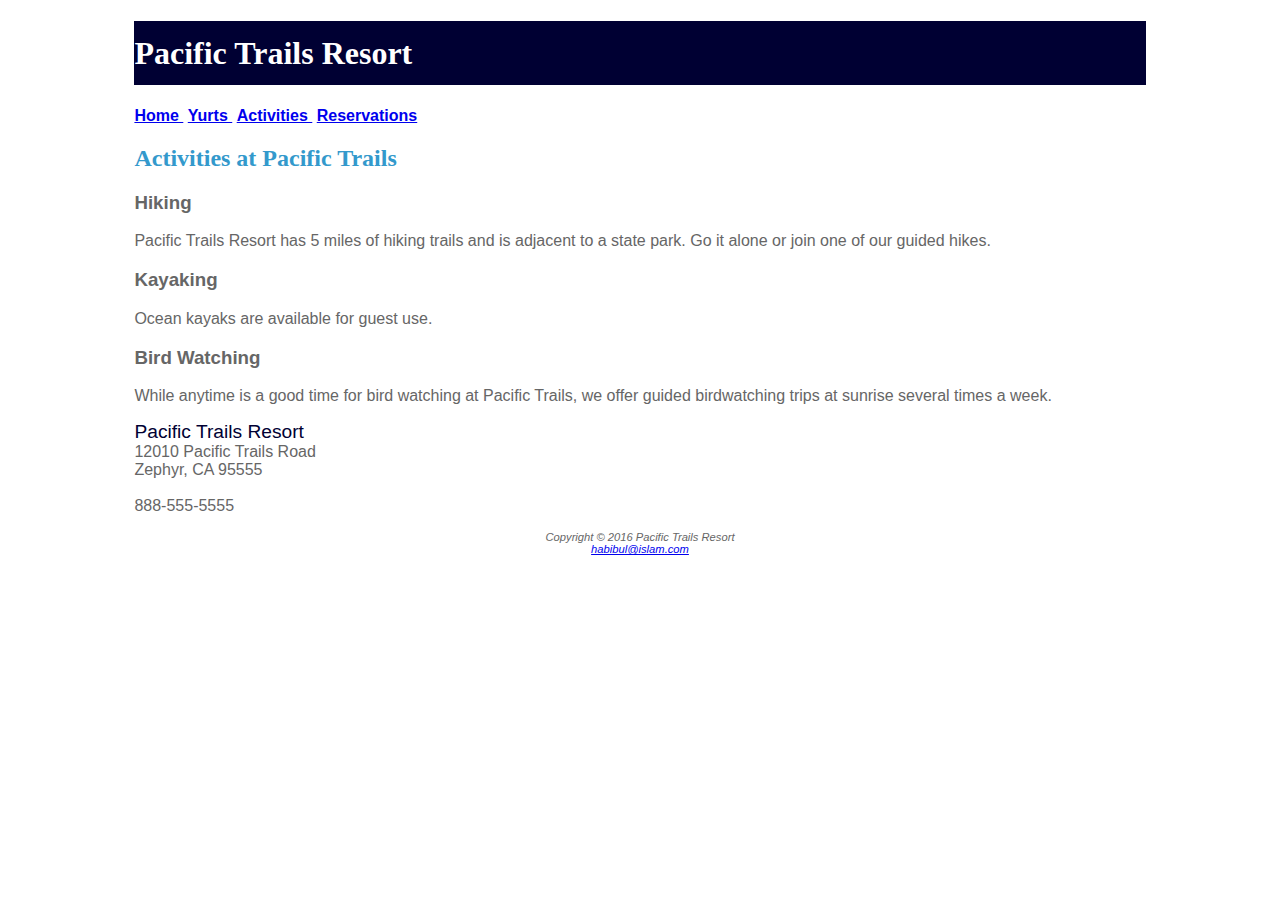
==== activities.html @ 4ff14cee "Update activities.html" ====
<!DOCTYPE html>
<html>
  
  <header>
    <title>Pacific Trails Resort</title>
    <link rel = "stylesheet" type = "text/css" href = "pacific.css" />
  </header>
  
  <div id="wrapper">
  <body>
    <h1>Pacific Trails Resort</h1>
    <div class="navbar">
      <a href="index.html"><b>Home&nbsp;</b></a>
      <a href="yurts.html"><b>Yurts&nbsp;</b></a>
      <a href="activities.html"><b>Activities&nbsp;</b></a>
      <a href="reservations.html"><b>Reservations</b></a>
    </div>
    
    <div id="trailhero">
      <!--   <img src="pacific4/coast.jpg" alt="Pacific Coast" width="100%">   -->
    </div>
      
    <h2>Activities at Pacific Trails</h2>
    
    <h3>Hiking</h3>
    <p>Pacific Trails Resort has 5 miles of hiking trails and is adjacent to a state park. Go it
       alone or join one of our guided hikes.
    </p>
    
    <h3>Kayaking</h3>
    <p>Ocean kayaks are available for guest use.</p>
    
    <h3>Bird Watching</h3>
    <p>While anytime is a good time for bird watching at Pacific Trails, we offer guided 
       birdwatching trips at sunrise several times a week.
    </p>
    
    <div>
      <p><span class="resort">Pacific Trails Resort</span><br>12010 Pacific Trails Road<br>Zephyr, CA 95555<br><br>888-555-5555</p>
    </div>
    
    <footer>
      <p>
        Copyright © 2016 Pacific Trails Resort<br>
        <a 
           href = "mailto: ft1842@wayne.edu">habibul@islam.com
        </a>
      </p>
    </footer>
  </body>
  </div>
    
</html>
---- pacific.css ----
body {
    background-color: #FFFFFF;
    color: #666666;
    font-family: Verdana, Arial, san-serif;
}

header {
    background-color: #000033;
    color: #FFFFFF;
    font-family: Georgia, serif;
}

h1 {   
    background-color: #000033;
    color: #FFFFFF;
    font-family: Georgia, serif;
    line-height: 200%;
}

nav {
    background-color: #90C7E3;
    font-weight: bold;
}

h2 {
    color: #3399CC;
    font-family: Georgia, serif;   
}

dt {
    color: #000033;
    font-weight: bold;
}

.resort {
    color: #000033;
    font-size: 1.2em;
}

footer {
    font-size: 0.7em;
    font-style: italic;
    text-align: center;
}

#wrapper {
  width: 80%;
  margin-right: auto;
  margin-left: auto;
}
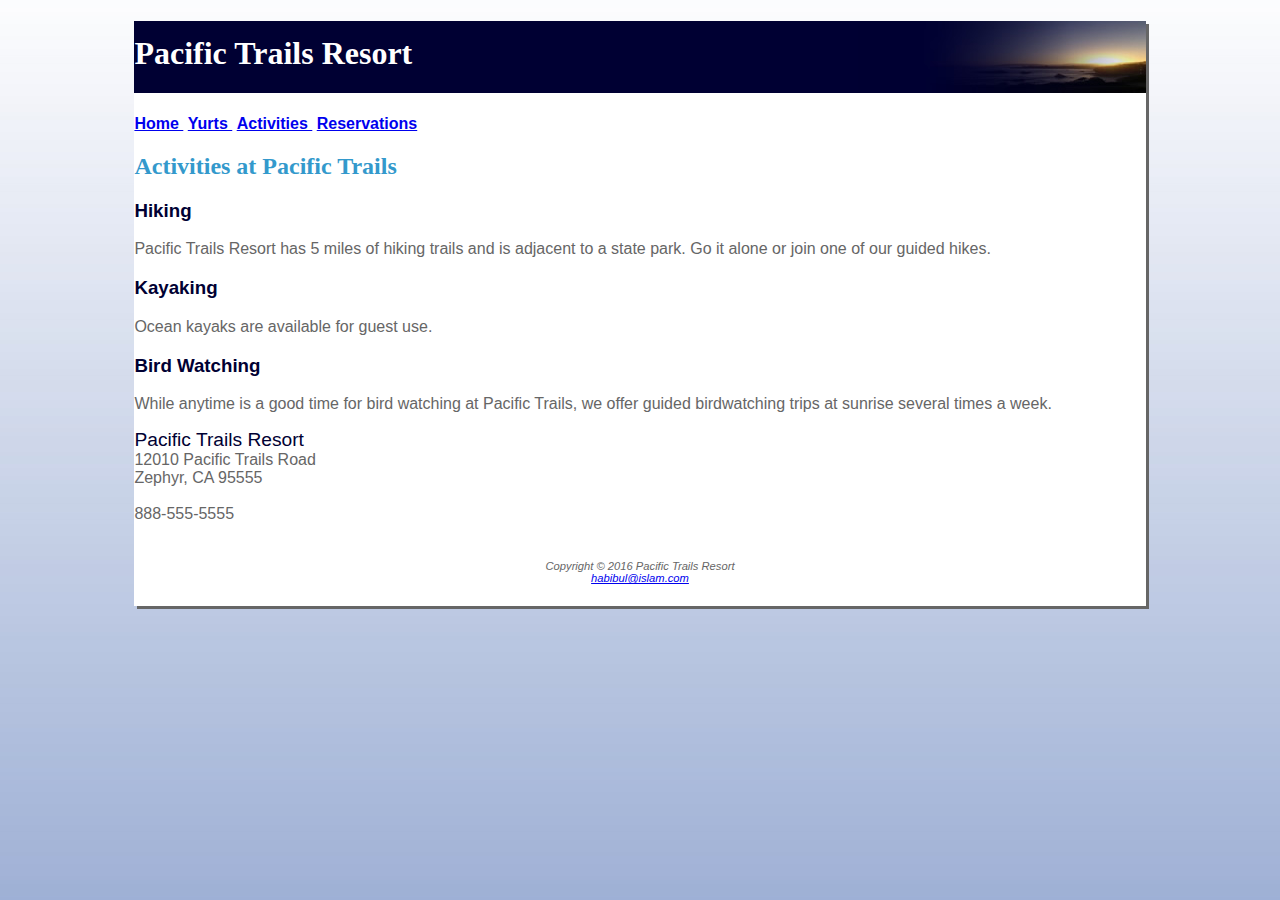
==== commit 05bfe308: "Update activities.html" ====
--- a/activities.html
+++ b/activities.html
@@ -19,7 +19,8 @@
     <div id="trailhero">
       <!--   <img src="pacific4/coast.jpg" alt="Pacific Coast" width="100%">   -->
     </div>
-      
+     
+    <main>
     <h2>Activities at Pacific Trails</h2>
     
     <h3>Hiking</h3>
@@ -38,6 +39,7 @@
     <div>
       <p><span class="resort">Pacific Trails Resort</span><br>12010 Pacific Trails Road<br>Zephyr, CA 95555<br><br>888-555-5555</p>
     </div>
+    </main>
     
     <footer>
       <p>
--- a/pacific.css
+++ b/pacific.css
@@ -2,6 +2,7 @@
     background-color: #FFFFFF;
     color: #666666;
     font-family: Verdana, Arial, san-serif;
+    background-image: url("pacific4/background.jpg");
 }
 
 header {
@@ -15,11 +16,20 @@
     color: #FFFFFF;
     font-family: Georgia, serif;
     line-height: 200%;
+    background-image: url("pacific4/sunset.jpg");
+    background-repeat: no-repeat;
+    background-position: right;
+    height: 72px;
+}
+
+h3 {
+    color: #000033;   
 }
 
 nav {
     background-color: #90C7E3;
     font-weight: bold;
+    padding: 5px;
 }
 
 h2 {
@@ -41,10 +51,15 @@
     font-size: 0.7em;
     font-style: italic;
     text-align: center;
+    padding: 10px;
 }
 
 #wrapper {
   width: 80%;
   margin-right: auto;
   margin-left: auto;
+  background-color: #ffffff;
+  min-width: 720px;
+  max-width: 1024px;
+  box-shadow: 3px 3px;
 }
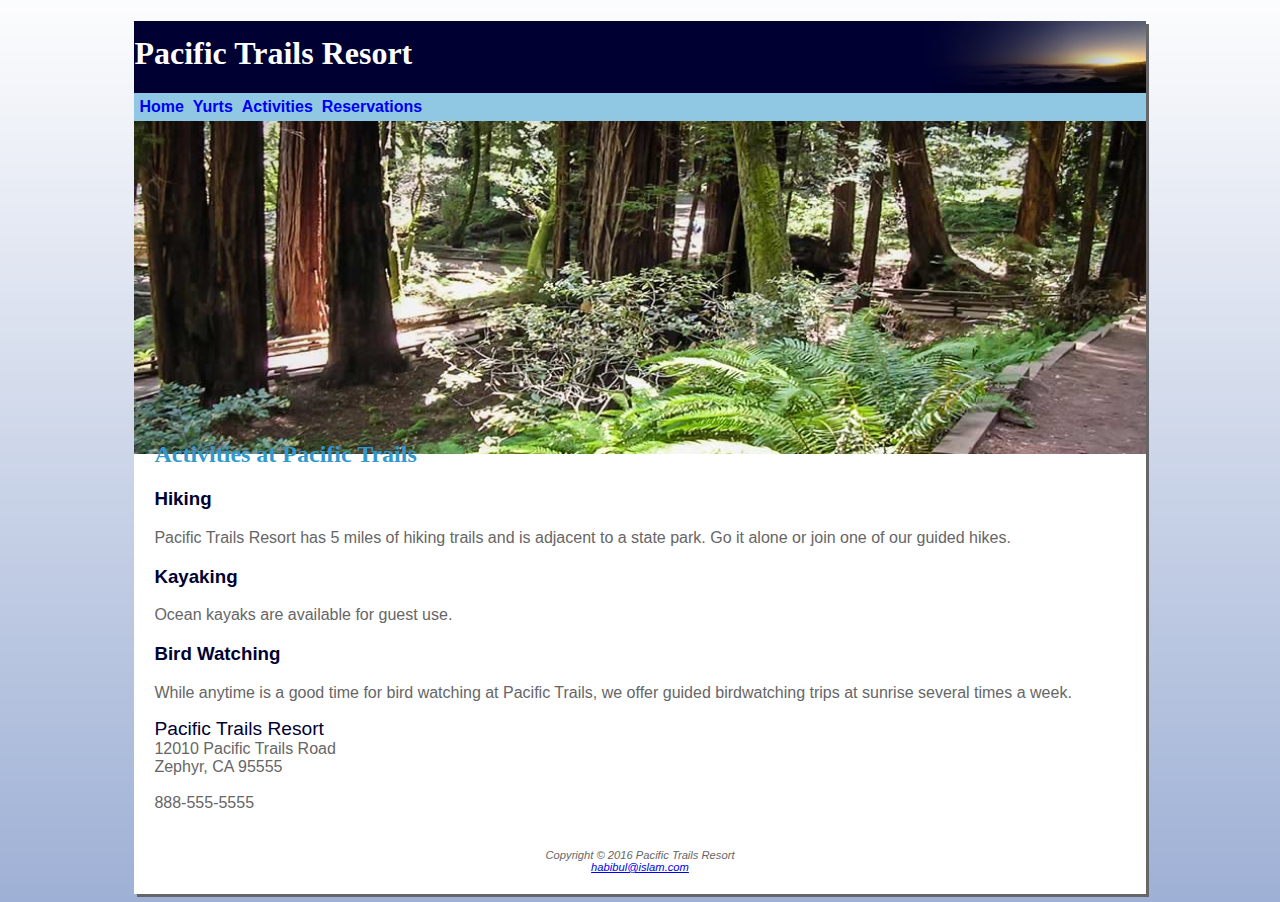
==== commit e25c009b: "Update activities.html" ====
--- a/activities.html
+++ b/activities.html
@@ -9,15 +9,15 @@
   <div id="wrapper">
   <body>
     <h1>Pacific Trails Resort</h1>
-    <div class="navbar">
+    <nav>
       <a href="index.html"><b>Home&nbsp;</b></a>
       <a href="yurts.html"><b>Yurts&nbsp;</b></a>
       <a href="activities.html"><b>Activities&nbsp;</b></a>
       <a href="reservations.html"><b>Reservations</b></a>
-    </div>
+    </nav>
     
     <div id="trailhero">
-      <!--   <img src="pacific4/coast.jpg" alt="Pacific Coast" width="100%">   -->
+      <img src="pacific4/trail.jpg" alt="Pacific Coast" width="100%">
     </div>
      
     <main>
--- a/pacific.css
+++ b/pacific.css
@@ -3,6 +3,12 @@
     color: #666666;
     font-family: Verdana, Arial, san-serif;
     background-image: url("pacific4/background.jpg");
+}
+
+main {
+    padding-left: 20px;
+    padding-right: 20px;
+    display: block;
 }
 
 header {
@@ -20,6 +26,7 @@
     background-repeat: no-repeat;
     background-position: right;
     height: 72px;
+    margin-bottom: 0;
 }
 
 h3 {
@@ -30,6 +37,10 @@
     background-color: #90C7E3;
     font-weight: bold;
     padding: 5px;
+}
+
+nav a { 
+    text-decoration: none; 
 }
 
 h2 {
@@ -63,3 +74,24 @@
   max-width: 1024px;
   box-shadow: 3px 3px;
 }
+
+#homehero {
+    height: 300px;
+    background-image: url(pacific4/coast.jpg);
+    background-size: 100% 100%;
+    background-repeat: no-repeat;
+}
+
+#yurthero {
+    height: 300px;
+    background-image: url(pacific4/yurt.jpg);
+    background-size: 100% 100%;
+    background-repeat: no-repeat;
+}
+
+#trailhero {
+    height: 300px;
+    background-image: url(pacific4/trail.jpg);
+    background-size: 100% 100%;
+    background-repeat: no-repeat;
+}
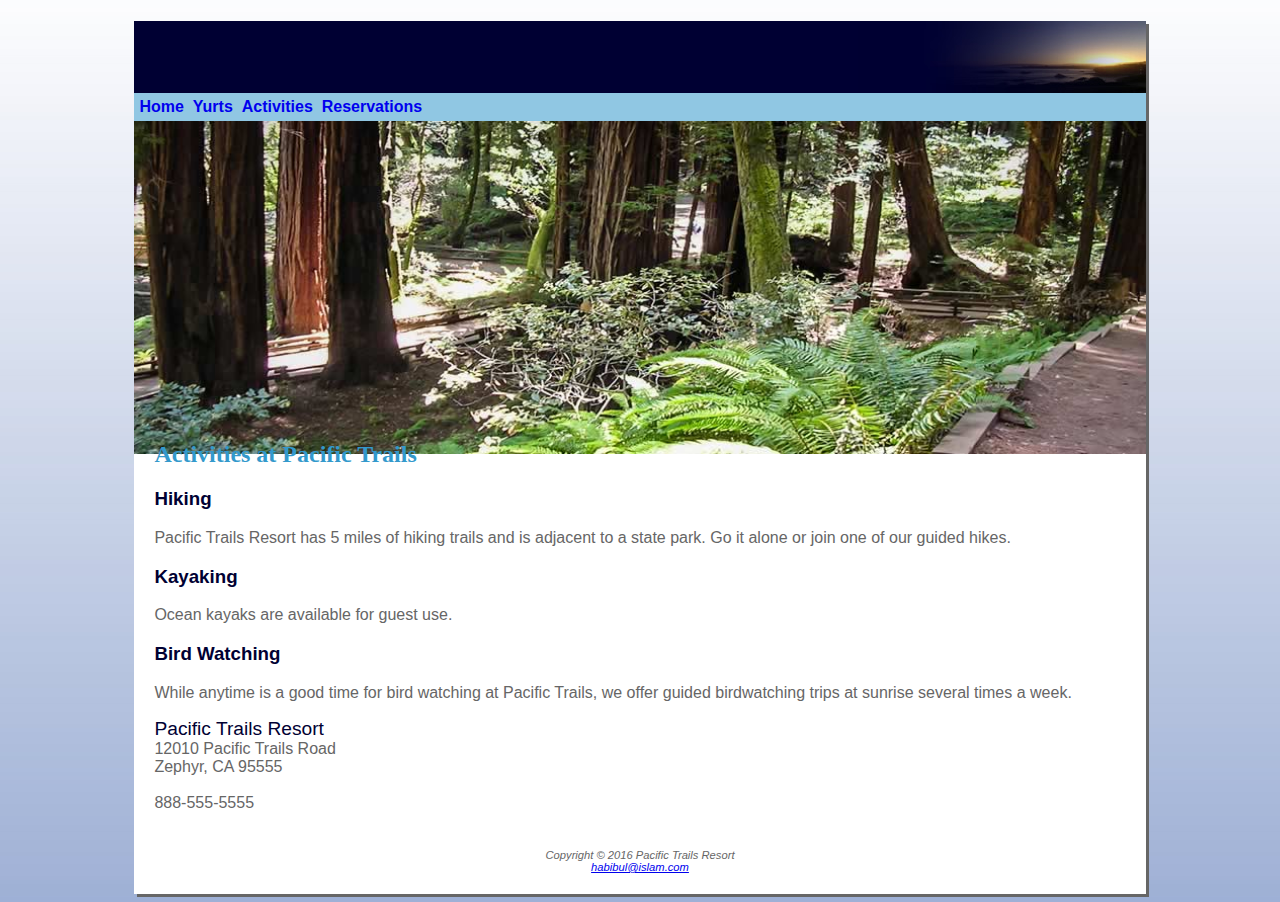
==== commit bb4d2954: "Update activities.html" ====
--- a/activities.html
+++ b/activities.html
@@ -8,7 +8,7 @@
   
   <div id="wrapper">
   <body>
-    <h1>Pacific Trails Resort</h1>
+    <h1><br><br>Pacific Trails Resort</h1>
     <nav>
       <a href="index.html"><b>Home&nbsp;</b></a>
       <a href="yurts.html"><b>Yurts&nbsp;</b></a>
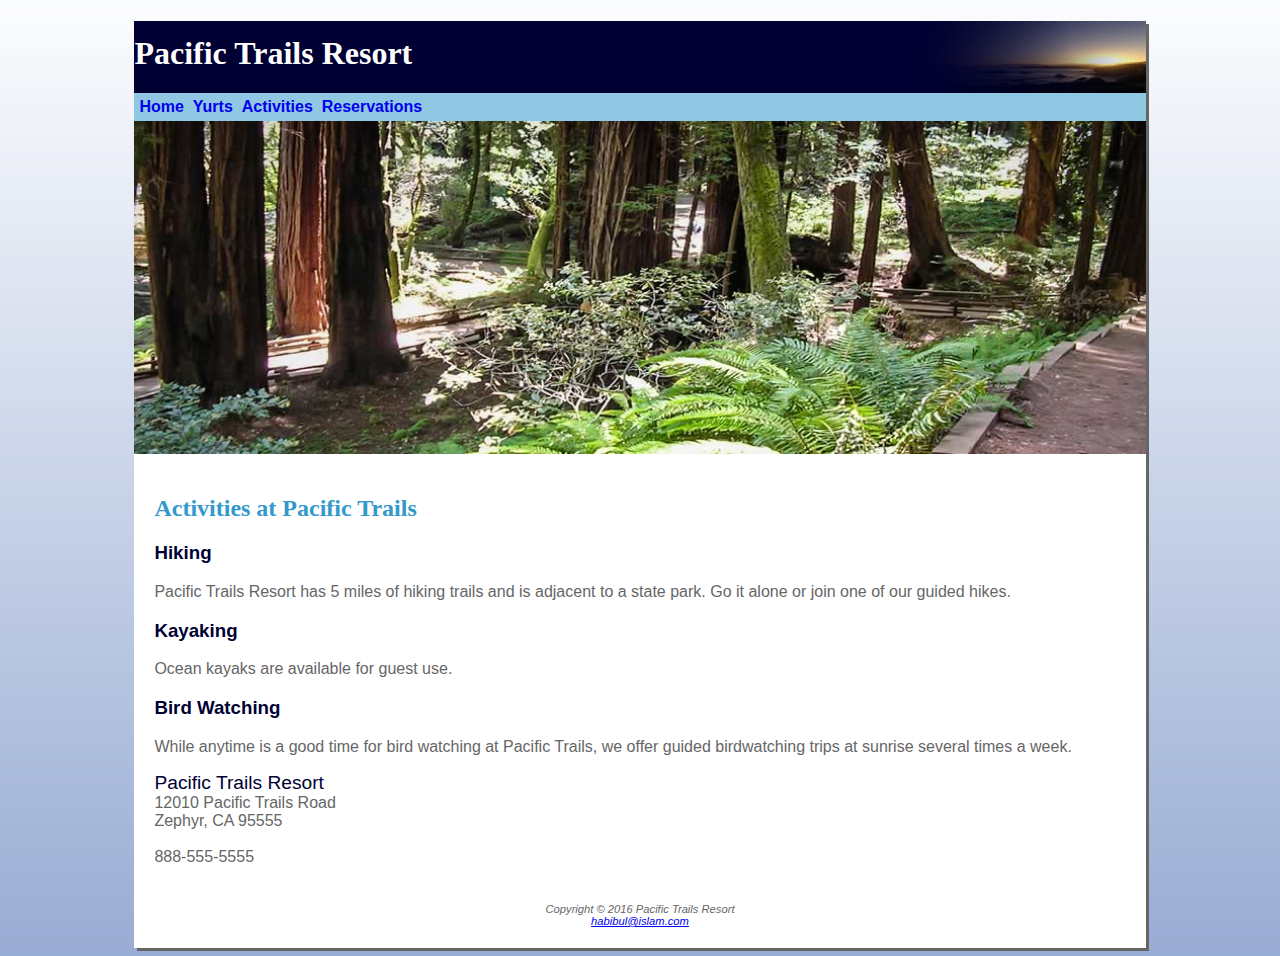
==== commit 01f1e809: "Update activities.html" ====
--- a/activities.html
+++ b/activities.html
@@ -8,7 +8,7 @@
   
   <div id="wrapper">
   <body>
-    <h1><br><br>Pacific Trails Resort</h1>
+    <h1>Pacific Trails Resort</h1>
     <nav>
       <a href="index.html"><b>Home&nbsp;</b></a>
       <a href="yurts.html"><b>Yurts&nbsp;</b></a>
@@ -21,7 +21,7 @@
     </div>
      
     <main>
-    <h2>Activities at Pacific Trails</h2>
+    <h2><br><br>Activities at Pacific Trails</h2>
     
     <h3>Hiking</h3>
     <p>Pacific Trails Resort has 5 miles of hiking trails and is adjacent to a state park. Go it
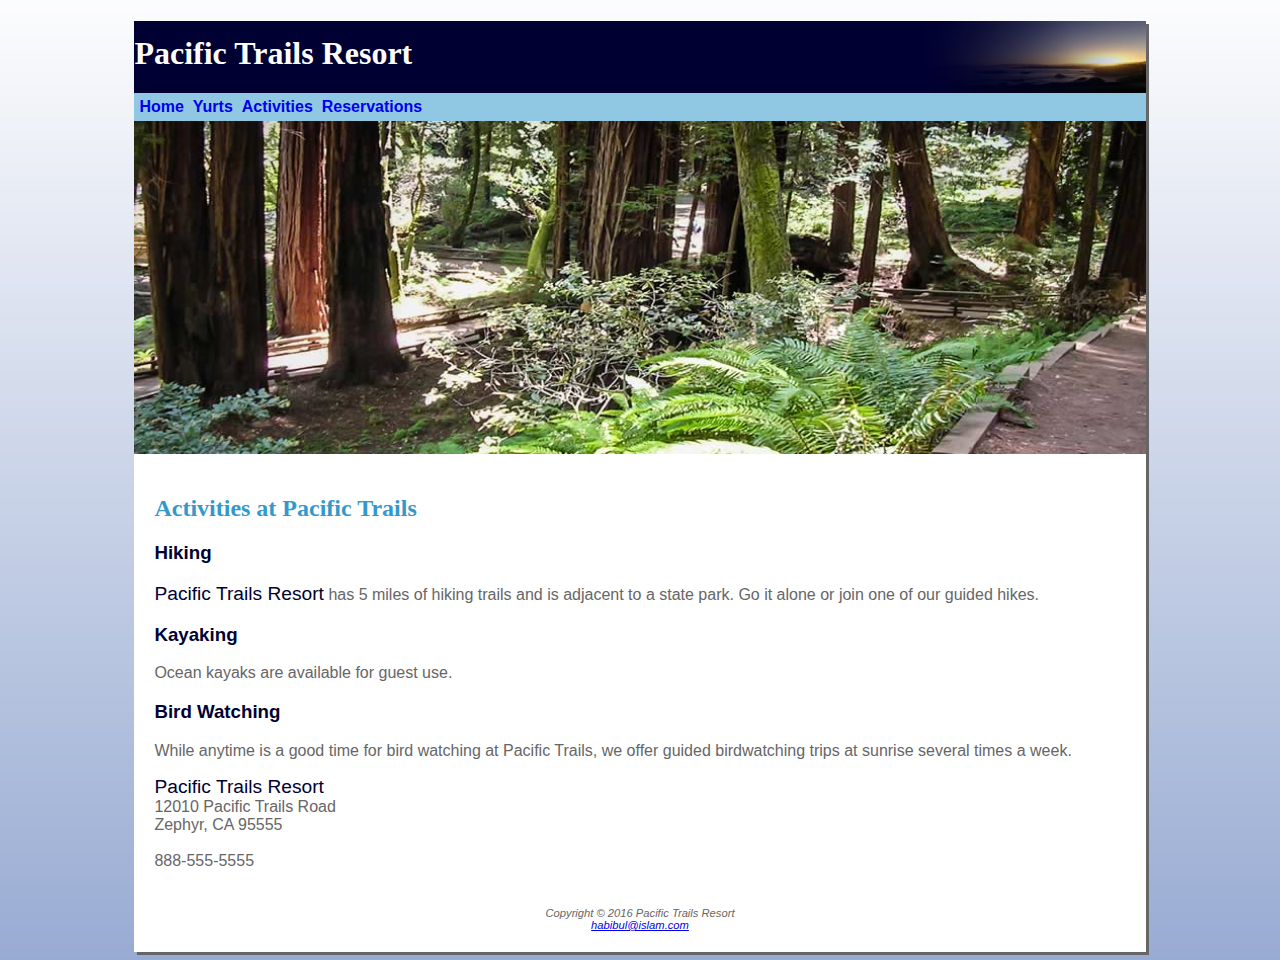
==== commit be09ef35: "Update activities.html" ====
--- a/activities.html
+++ b/activities.html
@@ -24,7 +24,7 @@
     <h2><br><br>Activities at Pacific Trails</h2>
     
     <h3>Hiking</h3>
-    <p>Pacific Trails Resort has 5 miles of hiking trails and is adjacent to a state park. Go it
+    <p><span class="resort">Pacific Trails Resort</span> has 5 miles of hiking trails and is adjacent to a state park. Go it
        alone or join one of our guided hikes.
     </p>
     
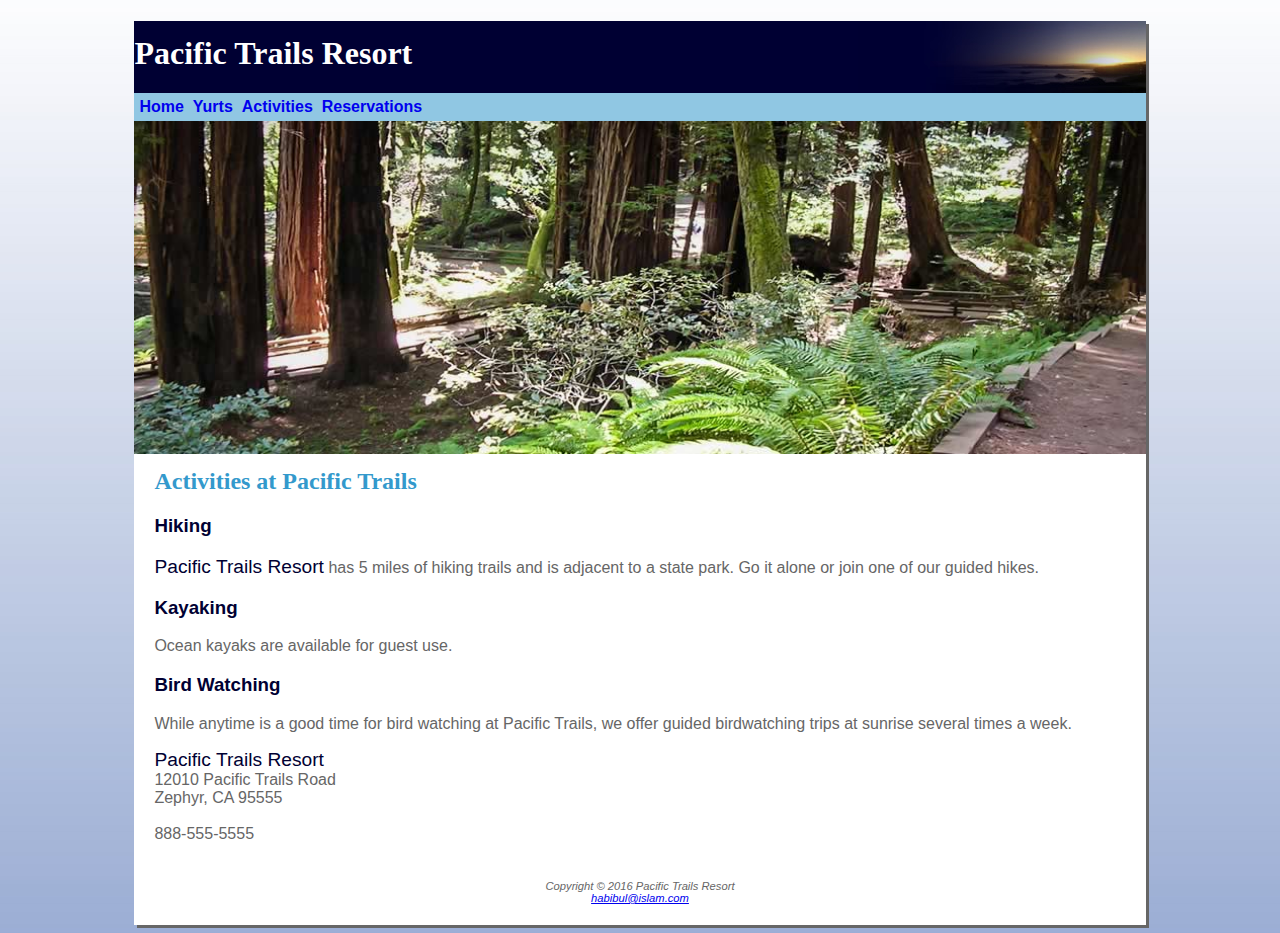
==== commit 1591e58d: "Update activities.html" ====
--- a/activities.html
+++ b/activities.html
@@ -2,7 +2,7 @@
 <html>
   
   <header>
-    <title>Pacific Trails Resort</title>
+    <title>&nbsp;Pacific Trails Resort</title>
     <link rel = "stylesheet" type = "text/css" href = "pacific.css" />
   </header>
   
@@ -21,7 +21,7 @@
     </div>
      
     <main>
-    <h2><br><br>Activities at Pacific Trails</h2>
+    <h2><br>Activities at Pacific Trails</h2>
     
     <h3>Hiking</h3>
     <p><span class="resort">Pacific Trails Resort</span> has 5 miles of hiking trails and is adjacent to a state park. Go it
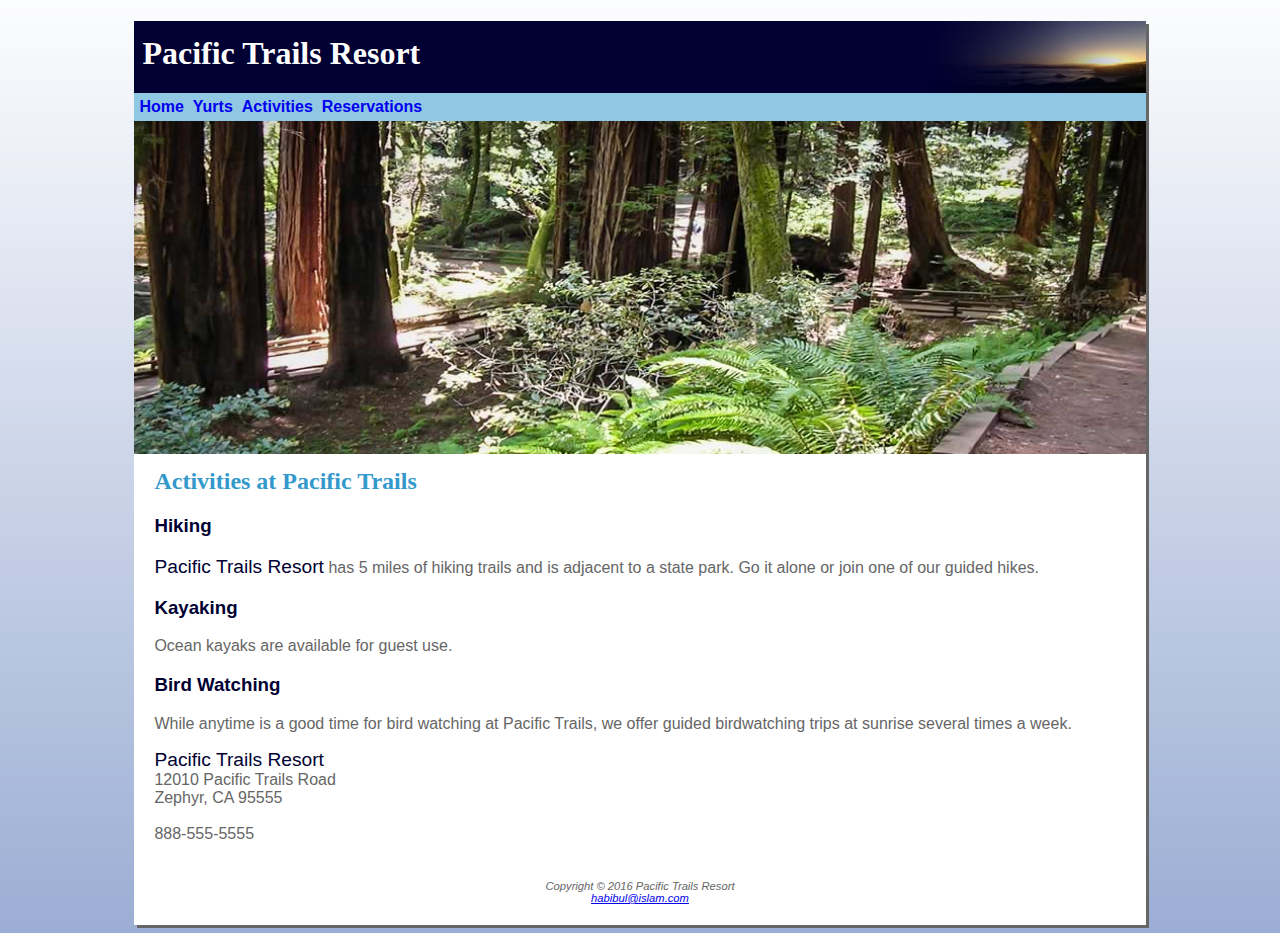
==== commit 63984073: "Update activities.html" ====
--- a/activities.html
+++ b/activities.html
@@ -2,13 +2,13 @@
 <html>
   
   <header>
-    <title>&nbsp;Pacific Trails Resort</title>
+    <title>Pacific Trails Resort</title>
     <link rel = "stylesheet" type = "text/css" href = "pacific.css" />
   </header>
   
   <div id="wrapper">
   <body>
-    <h1>Pacific Trails Resort</h1>
+    <h1>&nbsp;Pacific Trails Resort</h1>
     <nav>
       <a href="index.html"><b>Home&nbsp;</b></a>
       <a href="yurts.html"><b>Yurts&nbsp;</b></a>
